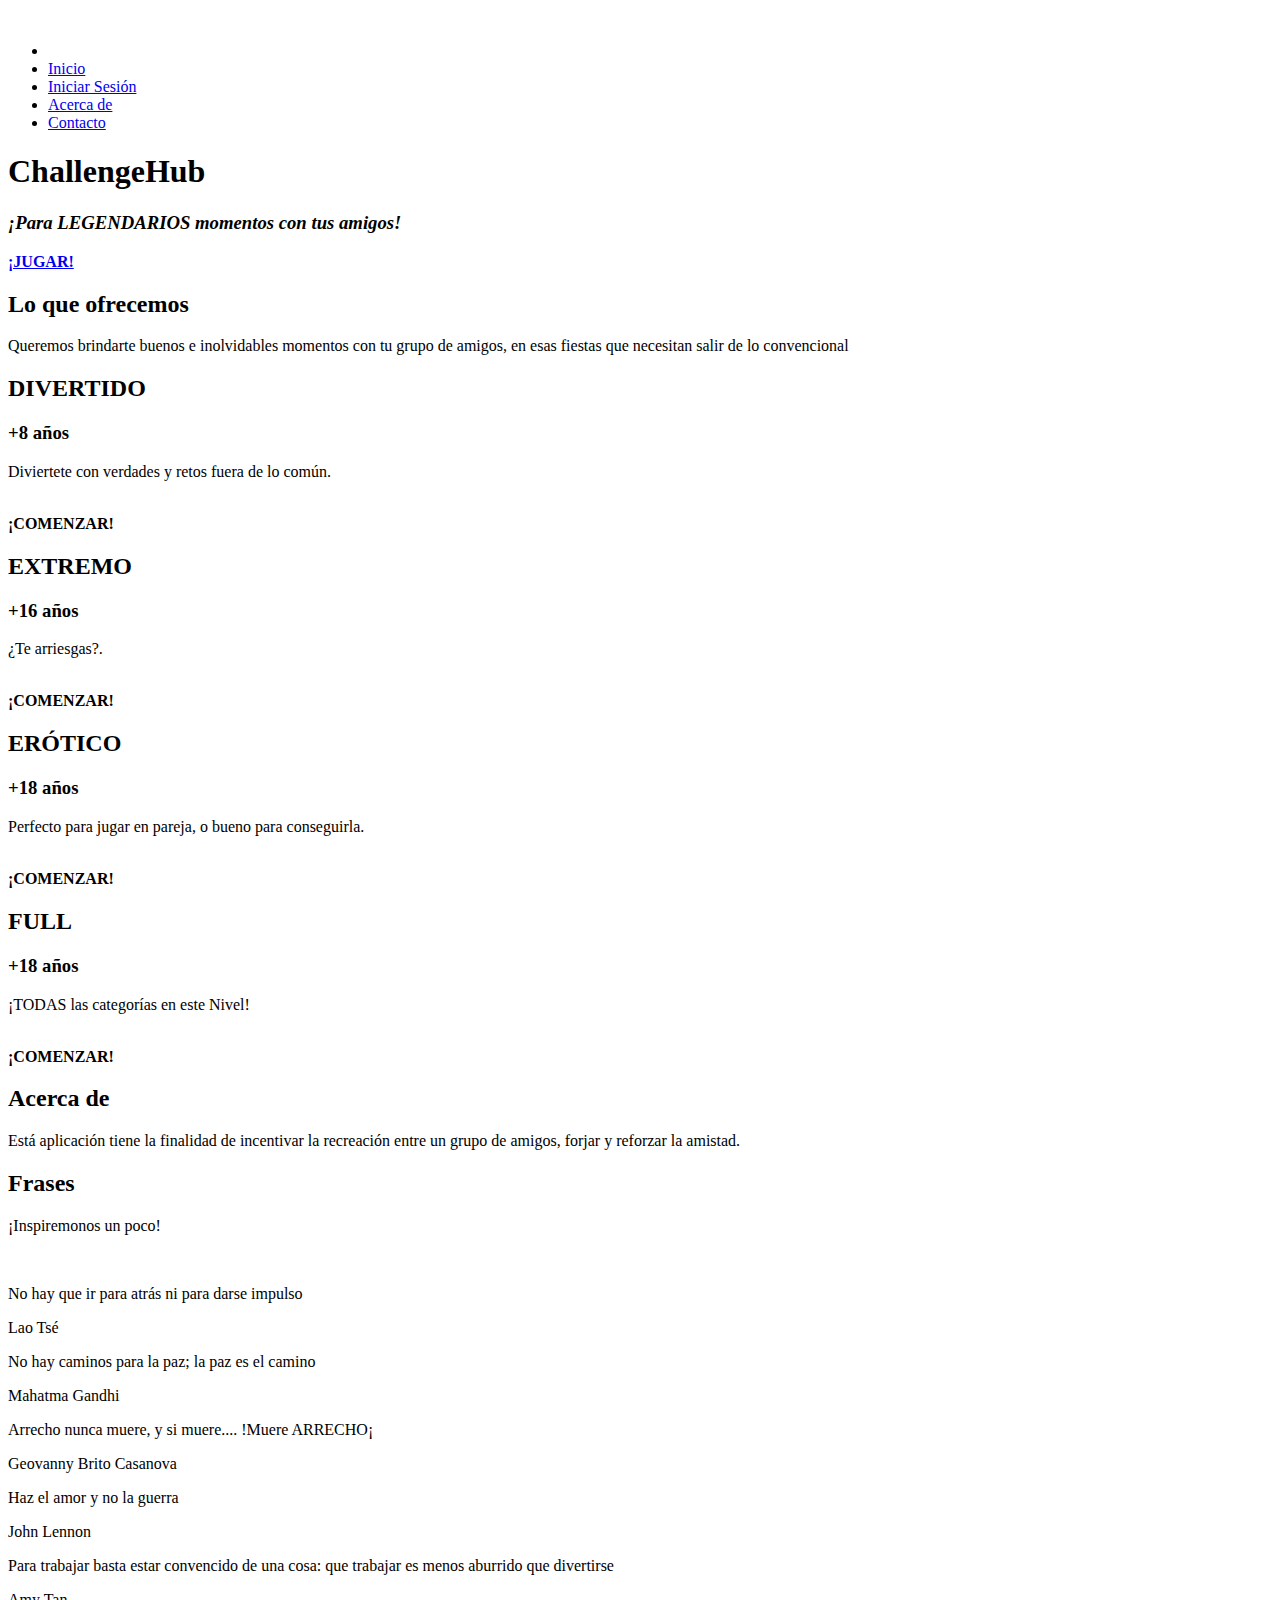
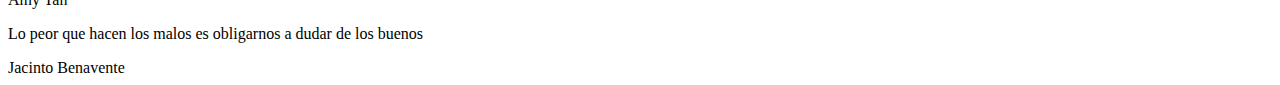
==== index.html @ 5f5bfe90 "crazygroup a challengehub" ====
<!DOCTYPE html>
<html lang="es" ng-app="app">

    <head>
        <meta charset="UTF-8">
        <meta name="viewport" content="width=device-width, initial-scale=1, shrink-to-fit=no">
        <meta name="description" content="">
        <meta name="author" content="Geovanny Brito">
        <!--stylesheet-->
        <link href="Image/favicon2.ico" rel="shortcut icon" sizes="32x32" >
        <link href="https://fonts.googleapis.com/css?family=Source+Sans+Pro:400,700,900" rel="stylesheet">
        <link href="style/bootstrap.css" rel="stylesheet" type="text/css"/>
        <link href="style/custom-responsive-styles.css" rel="stylesheet" type="text/css">
        <link href="style/estiloBW.css" rel="stylesheet"  />
        <link href="style/webSocketcss.css" rel="stylesheet" type="text/css"/>       
        <link href="style/styles.css" rel="stylesheet" type="text/css">
        <link href="style/estilo3.css" rel="stylesheet" type="text/css"/>
        <link href="ico/font/flaticon.css" rel="stylesheet" type="text/css"/>
        <link href="style/cargando.css" rel="stylesheet" type="text/css"/>
        <link href="style/css-local/global.css" rel="stylesheet" type="text/css"/>
        <!--scripts-->
        <script src="js/js-library/jquery.min.js" type="text/javascript"></script>
        <script src="js/js-library/angular.js" type="text/javascript"></script>
        <script src="js/js-library/bootstrap.min.js" type="text/javascript"></script>
        <script src="js/js-library/sweetalert2.min.js" type="text/javascript"></script>
        <script src="js/js-library/all-plugins.js" type="text/javascript"></script>
        <script src="js/js-library/plugins-activate.js" type="text/javascript"></script>
        <script src="js/js-library/plugins-activate.js" type="text/javascript"></script>
        <script src="js/js-library/console.image.js" type="text/javascript"></script>
        <script src="js/js-library/angular-route.js" type="text/javascript"></script>
        <script src="https://kit.fontawesome.com/92f6e27e1c.js" crossorigin="anonymous"></script>
        <title>CH - Inicio</title>
    </head>

    <body id="page-top" ng-controller="controllerInicio">
        <div id="contenedor_carga">
            <div id="carga">

            </div>
        </div>
        <!-- Navigation -->
        <div class="logo">
            <i class="fa fa-bomb" aria-hidden="true"><span style="color: white;">ChallengeHub</span></i>
        </div>

        <nav id="sidebar-wrapper">
            <ul class="sidebar-nav">
                <li class="sidebar-brand">
                    <a class="smooth-scroll" href="#Header"></a>
                </li>
                <li class="sidebar-nav-item">
                    <a class="smooth-scroll" href="#page-top">Inicio</a>
                </li>
                <li class="sidebar-nav-item">
                    <a class="" href="pages/login.html">Iniciar Sesión</a>
                </li>
                <li class="sidebar-nav-item">
                    <a class="smooth-scroll" href="#About">Acerca de</a>
                </li>                        
                <li class="sidebar-nav-item">
                    <a class="smooth-scroll" href="#Contact">Contacto</a>
                </li>
            </ul>
        </nav>
        <!-- Header Starts -->
        <section id="Banner" class="content-section">
            <div class="container content-wrap text-center">
                <h1>ChallengeHub</h1>
                <h3>
                    <em>¡Para LEGENDARIOS momentos con tus amigos!</em>
                </h3>
                <a class="btn btn-primary btn-xl smooth-scroll"   href="#Services"> <strong>¡JUGAR!</strong></a>
            </div>
            <div class="overlay"></div>
        </section>
        <!-- Header Ends -->
        <section id="Services" class="content-section text-center">
            <div class="container">
                <div class="block-heading">
                    <h2>Lo que ofrecemos</h2>
                    <p>Queremos brindarte buenos e inolvidables momentos con tu grupo de amigos, en esas fiestas que necesitan salir de lo convencional</p>
                </div>
                <div class="row">
                    <div class="col-md-3 col-sm-6">
                        <div class="service-box">
                            <div class="service-icon divertido">
                                <div class="front-content">
                                    <i class="flaticon-online-shop" aria-hidden="true"></i>
                                    <h2 class="subtitle">DIVERTIDO</h2>
                                </div>
                            </div>
                            <div class="service-content">
                                <h3>  <strong>+8 años</strong></h3>
                                <p>Diviertete con verdades y retos fuera de lo común.</p>
                                <br/>
                                <a class="btn btn-light btn smooth-scroll" ng-click="gotoplay('fun')">
                                    <strong>¡COMENZAR!</strong>
                                </a>                              
                            </div>
                        </div>
                    </div> 
                    <div class="col-md-3 col-sm-6">
                        <div class="service-box ">
                            <div class="service-icon extremo">
                                <div class="front-content">
                                    <i class="flaticon-teamwork" aria-hidden="true"></i>
                                    <h2 class="subtitle">EXTREMO</h2>
                                </div>
                            </div>
                            <div class="service-content">
                                <h3>+16 años</h3>
                                <p>¿Te arriesgas?.</p>
                                <br/>
                                <a class="btn btn-light btn smooth-scroll" ng-click="gotoplay('extreme')" >
                                    <strong >¡COMENZAR!</strong>
                                </a>
                            </div>
                        </div>
                    </div>
                    <div class="col-md-3 col-sm-6">
                        <div class="service-box ">
                            <div class="service-icon erotico">
                                <div class="front-content">
                                    <i class="flaticon-teamwork" aria-hidden="true"></i>
                                    <h2 class="subtitle">ERÓTICO</h2>                                   
                                </div>
                            </div>
                            <div class="service-content">
                                <h3>+18 años</h3>
                                <p>Perfecto para jugar en pareja, o bueno para conseguirla.</p>
                                <br/>
                                <a class="btn btn-light btn smooth-scroll" ng-click="gotoplay('erotic')" >
                                    <strong >¡COMENZAR!</strong>
                                </a>
                            </div>
                        </div>
                    </div>
                    <div class="col-md-3 col-sm-6">
                        <div class="service-box">
                            <div class="service-icon full">
                                <div class="front-content">
                                    <i class="flaticon-online-shopping-1"  aria-hidden="true" ></i>
                                    <h2 class="subtitle">FULL</h2>
                                </div>
                            </div>
                            <div class="service-content">
                                <h3>  <strong>+18 años</strong></h3>
                                <p>¡TODAS las categorías en este Nivel!</p>
                                <br/>
                                <a class="btn btn-light btn smooth-scroll" ng-click="gotoplay('full')" ng-app="">
                                    <strong >¡COMENZAR!</strong>
                                </a>
                            </div>
                        </div>
                    </div>
                </div>
            </div>
        </section>
        <!-- About Us Starts -->
        <section id="About" class="content-section">
            <div class="container text-center">
                <div class="row">
                    <div class="col-lg-12">
                        <div class="block-heading">
                            <h2>Acerca de</h2>
                        </div>
                        <p class="lead">Está aplicación tiene la finalidad de incentivar la recreación entre un grupo de amigos, forjar y reforzar la amistad. </p>
                    </div>
                </div>
            </div>
        </section>
        <!-- About Us Starts -->
        <!-- FRASE CÉLEBRES -->
        <section id="Testimonials" class="content-section">
            <div class="container">
                <div class="row">
                    <div class="col-sm-12">
                        <div class="block-heading">
                            <h2>Frases</h2>
                            <p>¡Inspiremonos un poco!</p>
                        </div>
                        <div id="customers-testimonials" class="owl-carousel">
                            <div class="item">
                                <div class="shadow-effect">
                                    <img class="img-circle" src="" alt="">
                                    <p>No hay que ir para atrás ni para darse impulso</p>
                                </div>
                                <div class="testimonial-name">Lao Tsé</div>
                            </div>
                            <div class="item">
                                <div class="shadow-effect">
                                    <p>No hay caminos para la paz; la paz es el camino</p>
                                </div>
                                <div class="testimonial-name">Mahatma Gandhi</div>
                            </div>
                            <div class="item">
                                <div class="shadow-effect">
                                    <p>Arrecho nunca muere, y si muere.... !Muere ARRECHO¡</p>
                                </div>
                                <div class="testimonial-name">Geovanny Brito Casanova</div>
                            </div>
                            <div class="item">
                                <div class="shadow-effect">
                                    <p>Haz el amor y no la guerra</p>
                                </div>
                                <div class="testimonial-name">John Lennon</div>
                            </div>
                            <div class="item">
                                <div class="shadow-effect">
                                    <p>Para trabajar basta estar convencido de una cosa: que trabajar es menos aburrido que divertirse</p>
                                </div>
                                <div class="testimonial-name">Amy Tan</div>
                            </div>
                            <div class="item">
                                <div class="shadow-effect">
                                    <p>Lo peor que hacen los malos es obligarnos a dudar de los buenos</p>
                                </div>
                                <div class="testimonial-name">Jacinto Benavente</div>
                            </div>
                        </div>
                    </div>
                </div>
            </div>
        </section>
        <!-- END OF TESTIMONIALS -->
        <div id="ContenedorBajo">
        </div>

        <!--        <label for="dark-mode" class="dark-mode-button" style=" text-decoration: none;
                       padding: 2px;
                       font-weight: 600;
                       font-size: 12px;
                       color: #ffffff;
                       background-color: #1883ba;
                       border: 2px solid #0016b0;">
                    <input id="dark-mode" type="checkbox" onclick="document.documentElement.classList.toggle('dark-mode')">
                    Modo Oscuro
                </label>-->
        <script>
        </script>
        <script src="js/propios/websocket.js" type="text/javascript"></script>
        <script src="js/propios/util.js" type="text/javascript"></script>
        <script src="js/angular/app.js" type="text/javascript"></script>
        <script src="js/angular/InicioController.js" type="text/javascript"></script>
    </body>
</html>
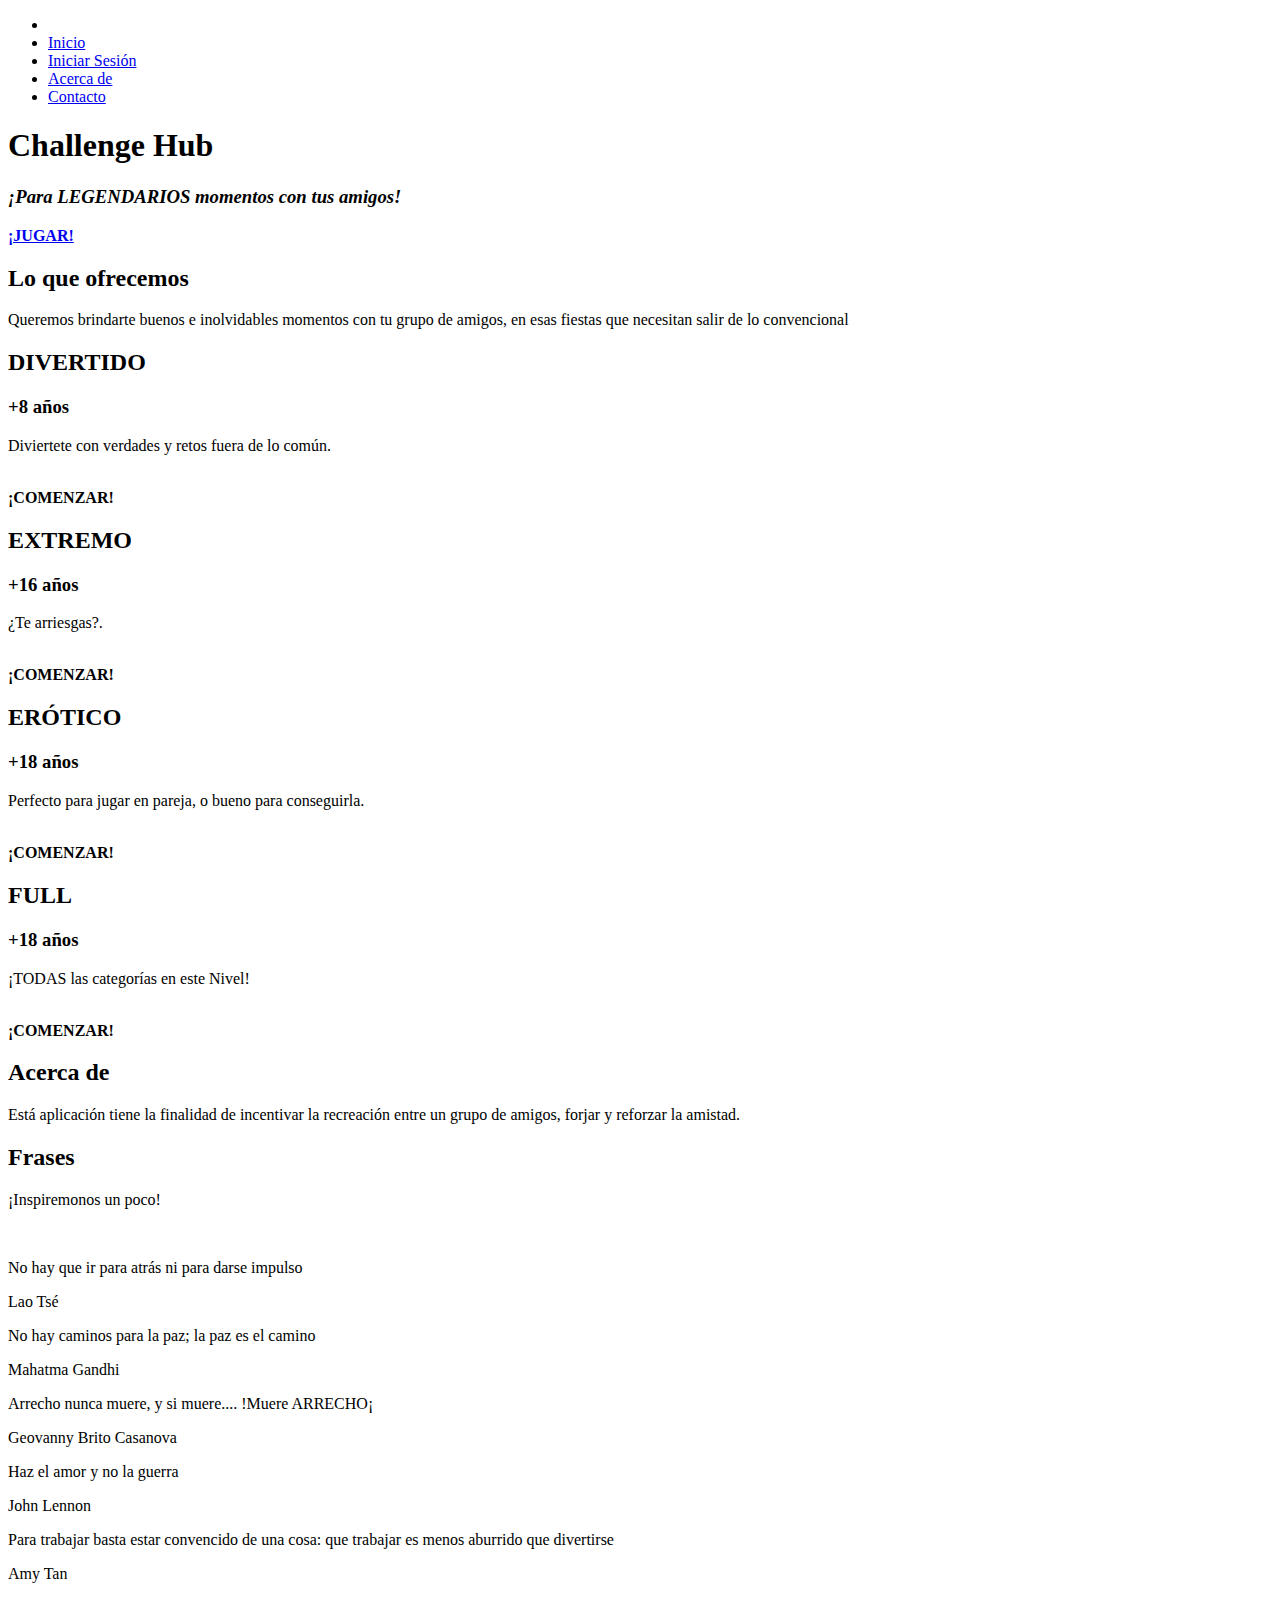
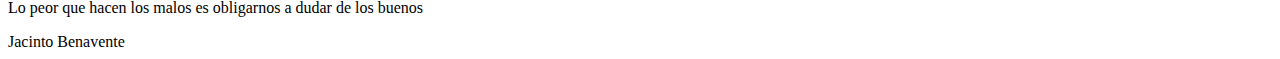
==== commit 16b338b5: "Actualizar index.html" ====
--- a/index.html
+++ b/index.html
@@ -1,246 +1,254 @@
 <!DOCTYPE html>
 <html lang="es" ng-app="app">
 
-    <head>
-        <meta charset="UTF-8">
-        <meta name="viewport" content="width=device-width, initial-scale=1, shrink-to-fit=no">
-        <meta name="description" content="">
-        <meta name="author" content="Geovanny Brito">
-        <!--stylesheet-->
-        <link href="Image/favicon2.ico" rel="shortcut icon" sizes="32x32" >
-        <link href="https://fonts.googleapis.com/css?family=Source+Sans+Pro:400,700,900" rel="stylesheet">
-        <link href="style/bootstrap.css" rel="stylesheet" type="text/css"/>
-        <link href="style/custom-responsive-styles.css" rel="stylesheet" type="text/css">
-        <link href="style/estiloBW.css" rel="stylesheet"  />
-        <link href="style/webSocketcss.css" rel="stylesheet" type="text/css"/>       
-        <link href="style/styles.css" rel="stylesheet" type="text/css">
-        <link href="style/estilo3.css" rel="stylesheet" type="text/css"/>
-        <link href="ico/font/flaticon.css" rel="stylesheet" type="text/css"/>
-        <link href="style/cargando.css" rel="stylesheet" type="text/css"/>
-        <link href="style/css-local/global.css" rel="stylesheet" type="text/css"/>
-        <!--scripts-->
-        <script src="js/js-library/jquery.min.js" type="text/javascript"></script>
-        <script src="js/js-library/angular.js" type="text/javascript"></script>
-        <script src="js/js-library/bootstrap.min.js" type="text/javascript"></script>
-        <script src="js/js-library/sweetalert2.min.js" type="text/javascript"></script>
-        <script src="js/js-library/all-plugins.js" type="text/javascript"></script>
-        <script src="js/js-library/plugins-activate.js" type="text/javascript"></script>
-        <script src="js/js-library/plugins-activate.js" type="text/javascript"></script>
-        <script src="js/js-library/console.image.js" type="text/javascript"></script>
-        <script src="js/js-library/angular-route.js" type="text/javascript"></script>
-        <script src="https://kit.fontawesome.com/92f6e27e1c.js" crossorigin="anonymous"></script>
-        <title>CH - Inicio</title>
-    </head>
-
-    <body id="page-top" ng-controller="controllerInicio">
-        <div id="contenedor_carga">
-            <div id="carga">
-
-            </div>
-        </div>
-        <!-- Navigation -->
-        <div class="logo">
-            <i class="fa fa-bomb" aria-hidden="true"><span style="color: white;">ChallengeHub</span></i>
-        </div>
-
-        <nav id="sidebar-wrapper">
-            <ul class="sidebar-nav">
-                <li class="sidebar-brand">
-                    <a class="smooth-scroll" href="#Header"></a>
-                </li>
-                <li class="sidebar-nav-item">
-                    <a class="smooth-scroll" href="#page-top">Inicio</a>
-                </li>
-                <li class="sidebar-nav-item">
-                    <a class="" href="pages/login.html">Iniciar Sesión</a>
-                </li>
-                <li class="sidebar-nav-item">
-                    <a class="smooth-scroll" href="#About">Acerca de</a>
-                </li>                        
-                <li class="sidebar-nav-item">
-                    <a class="smooth-scroll" href="#Contact">Contacto</a>
-                </li>
-            </ul>
-        </nav>
-        <!-- Header Starts -->
-        <section id="Banner" class="content-section">
-            <div class="container content-wrap text-center">
-                <h1>ChallengeHub</h1>
-                <h3>
-                    <em>¡Para LEGENDARIOS momentos con tus amigos!</em>
-                </h3>
-                <a class="btn btn-primary btn-xl smooth-scroll"   href="#Services"> <strong>¡JUGAR!</strong></a>
-            </div>
-            <div class="overlay"></div>
-        </section>
-        <!-- Header Ends -->
-        <section id="Services" class="content-section text-center">
-            <div class="container">
+<head>
+    <meta charset="UTF-8">
+    <meta name="viewport" content="width=device-width, initial-scale=1, shrink-to-fit=no">
+    <meta name="description" content="">
+    <meta name="author" content="Geovanny Brito">
+    <!--stylesheet-->
+    <link href="Image/favicon2.ico" rel="shortcut icon" sizes="32x32">
+    <link href="https://fonts.googleapis.com/css?family=Source+Sans+Pro:400,700,900" rel="stylesheet">
+    <link href="style/bootstrap.css" rel="stylesheet" type="text/css"/>
+    <link href="style/custom-responsive-styles.css" rel="stylesheet" type="text/css">
+    <link href="style/estiloBW.css" rel="stylesheet"/>
+    <link href="style/webSocketcss.css" rel="stylesheet" type="text/css"/>
+    <link href="style/styles.css" rel="stylesheet" type="text/css">
+    <link href="style/estilo3.css" rel="stylesheet" type="text/css"/>
+    <link href="ico/font/flaticon.css" rel="stylesheet" type="text/css"/>
+    <link href="style/cargando.css" rel="stylesheet" type="text/css"/>
+    <link href="style/css-local/global.css" rel="stylesheet" type="text/css"/>
+    <!--scripts-->
+    <script src="js/js-library/jquery.min.js" type="text/javascript"></script>
+    <script src="js/js-library/angular.js" type="text/javascript"></script>
+    <script src="js/js-library/bootstrap.min.js" type="text/javascript"></script>
+    <script src="js/js-library/sweetalert2.min.js" type="text/javascript"></script>
+    <script src="js/js-library/all-plugins.js" type="text/javascript"></script>
+    <script src="js/js-library/plugins-activate.js" type="text/javascript"></script>
+    <script src="js/js-library/plugins-activate.js" type="text/javascript"></script>
+    <script src="js/js-library/console.image.js" type="text/javascript"></script>
+    <script src="js/js-library/angular-route.js" type="text/javascript"></script>
+    <script src="https://kit.fontawesome.com/92f6e27e1c.js" crossorigin="anonymous"></script>
+    <title>CH - Inicio</title>
+</head>
+
+<body id="page-top" ng-controller="controllerInicio">
+<div id="contenedor_carga">
+    <div id="carga">
+
+    </div>
+</div>
+<!-- Navigation -->
+<div class="logo">
+    <a href="index.html">
+        <i class="fa fa-bomb" aria-hidden="true">
+            <!--                <span style="color: white;">CH</span>-->
+        </i>
+    </a>
+</div>
+
+<nav id="sidebar-wrapper">
+    <ul class="sidebar-nav">
+        <li class="sidebar-brand">
+            <a class="smooth-scroll" href="#Header"></a>
+        </li>
+        <li class="sidebar-nav-item">
+            <a class="smooth-scroll" href="#page-top">Inicio</a>
+        </li>
+        <li class="sidebar-nav-item">
+            <a class="" href="pages/login.html">Iniciar Sesión</a>
+        </li>
+        <li class="sidebar-nav-item">
+            <a class="smooth-scroll" href="#About">Acerca de</a>
+        </li>
+        <li class="sidebar-nav-item">
+            <a class="smooth-scroll" href="#Contact">Contacto</a>
+        </li>
+    </ul>
+</nav>
+<!-- Header Starts -->
+<section id="Banner" class="content-section">
+    <div class="container content-wrap text-center">
+        <h1>Challenge
+Hub</h1>
+        <h3>
+            <em>¡Para LEGENDARIOS momentos con tus amigos!</em>
+        </h3>
+        <a class="btn btn-primary btn-xl smooth-scroll" href="#Services"> <strong>¡JUGAR!</strong></a>
+    </div>
+    <div class="overlay"></div>
+</section>
+<!-- Header Ends -->
+<section id="Services" class="content-section text-center">
+    <div class="container">
+        <div class="block-heading">
+            <h2>Lo que ofrecemos</h2>
+            <p>Queremos brindarte buenos e inolvidables momentos con tu grupo de amigos, en esas fiestas que necesitan
+                salir de lo convencional</p>
+        </div>
+        <div class="row">
+            <div class="col-md-3 col-sm-6">
+                <div class="service-box">
+                    <div class="service-icon divertido">
+                        <div class="front-content">
+                            <i class="flaticon-online-shop" aria-hidden="true"></i>
+                            <h2 class="subtitle">DIVERTIDO</h2>
+                        </div>
+                    </div>
+                    <div class="service-content">
+                        <h3><strong>+8 años</strong></h3>
+                        <p>Diviertete con verdades y retos fuera de lo común.</p>
+                        <br/>
+                        <a class="btn btn-light btn smooth-scroll" ng-click="gotoplay('fun')">
+                            <strong>¡COMENZAR!</strong>
+                        </a>
+                    </div>
+                </div>
+            </div>
+            <div class="col-md-3 col-sm-6">
+                <div class="service-box ">
+                    <div class="service-icon extremo">
+                        <div class="front-content">
+                            <i class="flaticon-teamwork" aria-hidden="true"></i>
+                            <h2 class="subtitle">EXTREMO</h2>
+                        </div>
+                    </div>
+                    <div class="service-content">
+                        <h3>+16 años</h3>
+                        <p>¿Te arriesgas?.</p>
+                        <br/>
+                        <a class="btn btn-light btn smooth-scroll" ng-click="gotoplay('extreme')">
+                            <strong>¡COMENZAR!</strong>
+                        </a>
+                    </div>
+                </div>
+            </div>
+            <div class="col-md-3 col-sm-6">
+                <div class="service-box ">
+                    <div class="service-icon erotico">
+                        <div class="front-content">
+                            <i class="flaticon-teamwork" aria-hidden="true"></i>
+                            <h2 class="subtitle">ERÓTICO</h2>
+                        </div>
+                    </div>
+                    <div class="service-content">
+                        <h3>+18 años</h3>
+                        <p>Perfecto para jugar en pareja, o bueno para conseguirla.</p>
+                        <br/>
+                        <a class="btn btn-light btn smooth-scroll" ng-click="gotoplay('erotic')">
+                            <strong>¡COMENZAR!</strong>
+                        </a>
+                    </div>
+                </div>
+            </div>
+            <div class="col-md-3 col-sm-6">
+                <div class="service-box">
+                    <div class="service-icon full">
+                        <div class="front-content">
+                            <i class="flaticon-online-shopping-1" aria-hidden="true"></i>
+                            <h2 class="subtitle">FULL</h2>
+                        </div>
+                    </div>
+                    <div class="service-content">
+                        <h3><strong>+18 años</strong></h3>
+                        <p>¡TODAS las categorías en este Nivel!</p>
+                        <br/>
+                        <a class="btn btn-light btn smooth-scroll" ng-click="gotoplay('full')" ng-app="">
+                            <strong>¡COMENZAR!</strong>
+                        </a>
+                    </div>
+                </div>
+            </div>
+        </div>
+    </div>
+</section>
+<!-- About Us Starts -->
+<section id="About" class="content-section">
+    <div class="container text-center">
+        <div class="row">
+            <div class="col-lg-12">
                 <div class="block-heading">
-                    <h2>Lo que ofrecemos</h2>
-                    <p>Queremos brindarte buenos e inolvidables momentos con tu grupo de amigos, en esas fiestas que necesitan salir de lo convencional</p>
-                </div>
-                <div class="row">
-                    <div class="col-md-3 col-sm-6">
-                        <div class="service-box">
-                            <div class="service-icon divertido">
-                                <div class="front-content">
-                                    <i class="flaticon-online-shop" aria-hidden="true"></i>
-                                    <h2 class="subtitle">DIVERTIDO</h2>
-                                </div>
-                            </div>
-                            <div class="service-content">
-                                <h3>  <strong>+8 años</strong></h3>
-                                <p>Diviertete con verdades y retos fuera de lo común.</p>
-                                <br/>
-                                <a class="btn btn-light btn smooth-scroll" ng-click="gotoplay('fun')">
-                                    <strong>¡COMENZAR!</strong>
-                                </a>                              
-                            </div>
-                        </div>
-                    </div> 
-                    <div class="col-md-3 col-sm-6">
-                        <div class="service-box ">
-                            <div class="service-icon extremo">
-                                <div class="front-content">
-                                    <i class="flaticon-teamwork" aria-hidden="true"></i>
-                                    <h2 class="subtitle">EXTREMO</h2>
-                                </div>
-                            </div>
-                            <div class="service-content">
-                                <h3>+16 años</h3>
-                                <p>¿Te arriesgas?.</p>
-                                <br/>
-                                <a class="btn btn-light btn smooth-scroll" ng-click="gotoplay('extreme')" >
-                                    <strong >¡COMENZAR!</strong>
-                                </a>
-                            </div>
-                        </div>
-                    </div>
-                    <div class="col-md-3 col-sm-6">
-                        <div class="service-box ">
-                            <div class="service-icon erotico">
-                                <div class="front-content">
-                                    <i class="flaticon-teamwork" aria-hidden="true"></i>
-                                    <h2 class="subtitle">ERÓTICO</h2>                                   
-                                </div>
-                            </div>
-                            <div class="service-content">
-                                <h3>+18 años</h3>
-                                <p>Perfecto para jugar en pareja, o bueno para conseguirla.</p>
-                                <br/>
-                                <a class="btn btn-light btn smooth-scroll" ng-click="gotoplay('erotic')" >
-                                    <strong >¡COMENZAR!</strong>
-                                </a>
-                            </div>
-                        </div>
-                    </div>
-                    <div class="col-md-3 col-sm-6">
-                        <div class="service-box">
-                            <div class="service-icon full">
-                                <div class="front-content">
-                                    <i class="flaticon-online-shopping-1"  aria-hidden="true" ></i>
-                                    <h2 class="subtitle">FULL</h2>
-                                </div>
-                            </div>
-                            <div class="service-content">
-                                <h3>  <strong>+18 años</strong></h3>
-                                <p>¡TODAS las categorías en este Nivel!</p>
-                                <br/>
-                                <a class="btn btn-light btn smooth-scroll" ng-click="gotoplay('full')" ng-app="">
-                                    <strong >¡COMENZAR!</strong>
-                                </a>
-                            </div>
-                        </div>
-                    </div>
-                </div>
-            </div>
-        </section>
-        <!-- About Us Starts -->
-        <section id="About" class="content-section">
-            <div class="container text-center">
-                <div class="row">
-                    <div class="col-lg-12">
-                        <div class="block-heading">
-                            <h2>Acerca de</h2>
-                        </div>
-                        <p class="lead">Está aplicación tiene la finalidad de incentivar la recreación entre un grupo de amigos, forjar y reforzar la amistad. </p>
-                    </div>
-                </div>
-            </div>
-        </section>
-        <!-- About Us Starts -->
-        <!-- FRASE CÉLEBRES -->
-        <section id="Testimonials" class="content-section">
-            <div class="container">
-                <div class="row">
-                    <div class="col-sm-12">
-                        <div class="block-heading">
-                            <h2>Frases</h2>
-                            <p>¡Inspiremonos un poco!</p>
-                        </div>
-                        <div id="customers-testimonials" class="owl-carousel">
-                            <div class="item">
-                                <div class="shadow-effect">
-                                    <img class="img-circle" src="" alt="">
-                                    <p>No hay que ir para atrás ni para darse impulso</p>
-                                </div>
-                                <div class="testimonial-name">Lao Tsé</div>
-                            </div>
-                            <div class="item">
-                                <div class="shadow-effect">
-                                    <p>No hay caminos para la paz; la paz es el camino</p>
-                                </div>
-                                <div class="testimonial-name">Mahatma Gandhi</div>
-                            </div>
-                            <div class="item">
-                                <div class="shadow-effect">
-                                    <p>Arrecho nunca muere, y si muere.... !Muere ARRECHO¡</p>
-                                </div>
-                                <div class="testimonial-name">Geovanny Brito Casanova</div>
-                            </div>
-                            <div class="item">
-                                <div class="shadow-effect">
-                                    <p>Haz el amor y no la guerra</p>
-                                </div>
-                                <div class="testimonial-name">John Lennon</div>
-                            </div>
-                            <div class="item">
-                                <div class="shadow-effect">
-                                    <p>Para trabajar basta estar convencido de una cosa: que trabajar es menos aburrido que divertirse</p>
-                                </div>
-                                <div class="testimonial-name">Amy Tan</div>
-                            </div>
-                            <div class="item">
-                                <div class="shadow-effect">
-                                    <p>Lo peor que hacen los malos es obligarnos a dudar de los buenos</p>
-                                </div>
-                                <div class="testimonial-name">Jacinto Benavente</div>
-                            </div>
-                        </div>
-                    </div>
-                </div>
-            </div>
-        </section>
-        <!-- END OF TESTIMONIALS -->
-        <div id="ContenedorBajo">
-        </div>
-
-        <!--        <label for="dark-mode" class="dark-mode-button" style=" text-decoration: none;
-                       padding: 2px;
-                       font-weight: 600;
-                       font-size: 12px;
-                       color: #ffffff;
-                       background-color: #1883ba;
-                       border: 2px solid #0016b0;">
-                    <input id="dark-mode" type="checkbox" onclick="document.documentElement.classList.toggle('dark-mode')">
-                    Modo Oscuro
-                </label>-->
-        <script>
-        </script>
-        <script src="js/propios/websocket.js" type="text/javascript"></script>
-        <script src="js/propios/util.js" type="text/javascript"></script>
-        <script src="js/angular/app.js" type="text/javascript"></script>
-        <script src="js/angular/InicioController.js" type="text/javascript"></script>
-    </body>
+                    <h2>Acerca de</h2>
+                </div>
+                <p class="lead">Está aplicación tiene la finalidad de incentivar la recreación entre un grupo de amigos,
+                    forjar y reforzar la amistad. </p>
+            </div>
+        </div>
+    </div>
+</section>
+<!-- About Us Starts -->
+<!-- FRASE CÉLEBRES -->
+<section id="Testimonials" class="content-section">
+    <div class="container">
+        <div class="row">
+            <div class="col-sm-12">
+                <div class="block-heading">
+                    <h2>Frases</h2>
+                    <p>¡Inspiremonos un poco!</p>
+                </div>
+                <div id="customers-testimonials" class="owl-carousel">
+                    <div class="item">
+                        <div class="shadow-effect">
+                            <img class="img-circle" src="" alt="">
+                            <p>No hay que ir para atrás ni para darse impulso</p>
+                        </div>
+                        <div class="testimonial-name">Lao Tsé</div>
+                    </div>
+                    <div class="item">
+                        <div class="shadow-effect">
+                            <p>No hay caminos para la paz; la paz es el camino</p>
+                        </div>
+                        <div class="testimonial-name">Mahatma Gandhi</div>
+                    </div>
+                    <div class="item">
+                        <div class="shadow-effect">
+                            <p>Arrecho nunca muere, y si muere.... !Muere ARRECHO¡</p>
+                        </div>
+                        <div class="testimonial-name">Geovanny Brito Casanova</div>
+                    </div>
+                    <div class="item">
+                        <div class="shadow-effect">
+                            <p>Haz el amor y no la guerra</p>
+                        </div>
+                        <div class="testimonial-name">John Lennon</div>
+                    </div>
+                    <div class="item">
+                        <div class="shadow-effect">
+                            <p>Para trabajar basta estar convencido de una cosa: que trabajar es menos aburrido que
+                                divertirse</p>
+                        </div>
+                        <div class="testimonial-name">Amy Tan</div>
+                    </div>
+                    <div class="item">
+                        <div class="shadow-effect">
+                            <p>Lo peor que hacen los malos es obligarnos a dudar de los buenos</p>
+                        </div>
+                        <div class="testimonial-name">Jacinto Benavente</div>
+                    </div>
+                </div>
+            </div>
+        </div>
+    </div>
+</section>
+<!-- END OF TESTIMONIALS -->
+<div id="ContenedorBajo">
+</div>
+
+<!--        <label for="dark-mode" class="dark-mode-button" style=" text-decoration: none;
+               padding: 2px;
+               font-weight: 600;
+               font-size: 12px;
+               color: #ffffff;
+               background-color: #1883ba;
+               border: 2px solid #0016b0;">
+            <input id="dark-mode" type="checkbox" onclick="document.documentElement.classList.toggle('dark-mode')">
+            Modo Oscuro
+        </label>-->
+<script>
+</script>
+<script src="js/propios/websocket.js" type="text/javascript"></script>
+<script src="js/propios/util.js" type="text/javascript"></script>
+<script src="js/angular/app.js" type="text/javascript"></script>
+<script src="js/angular/InicioController.js" type="text/javascript"></script>
+</body>
 </html>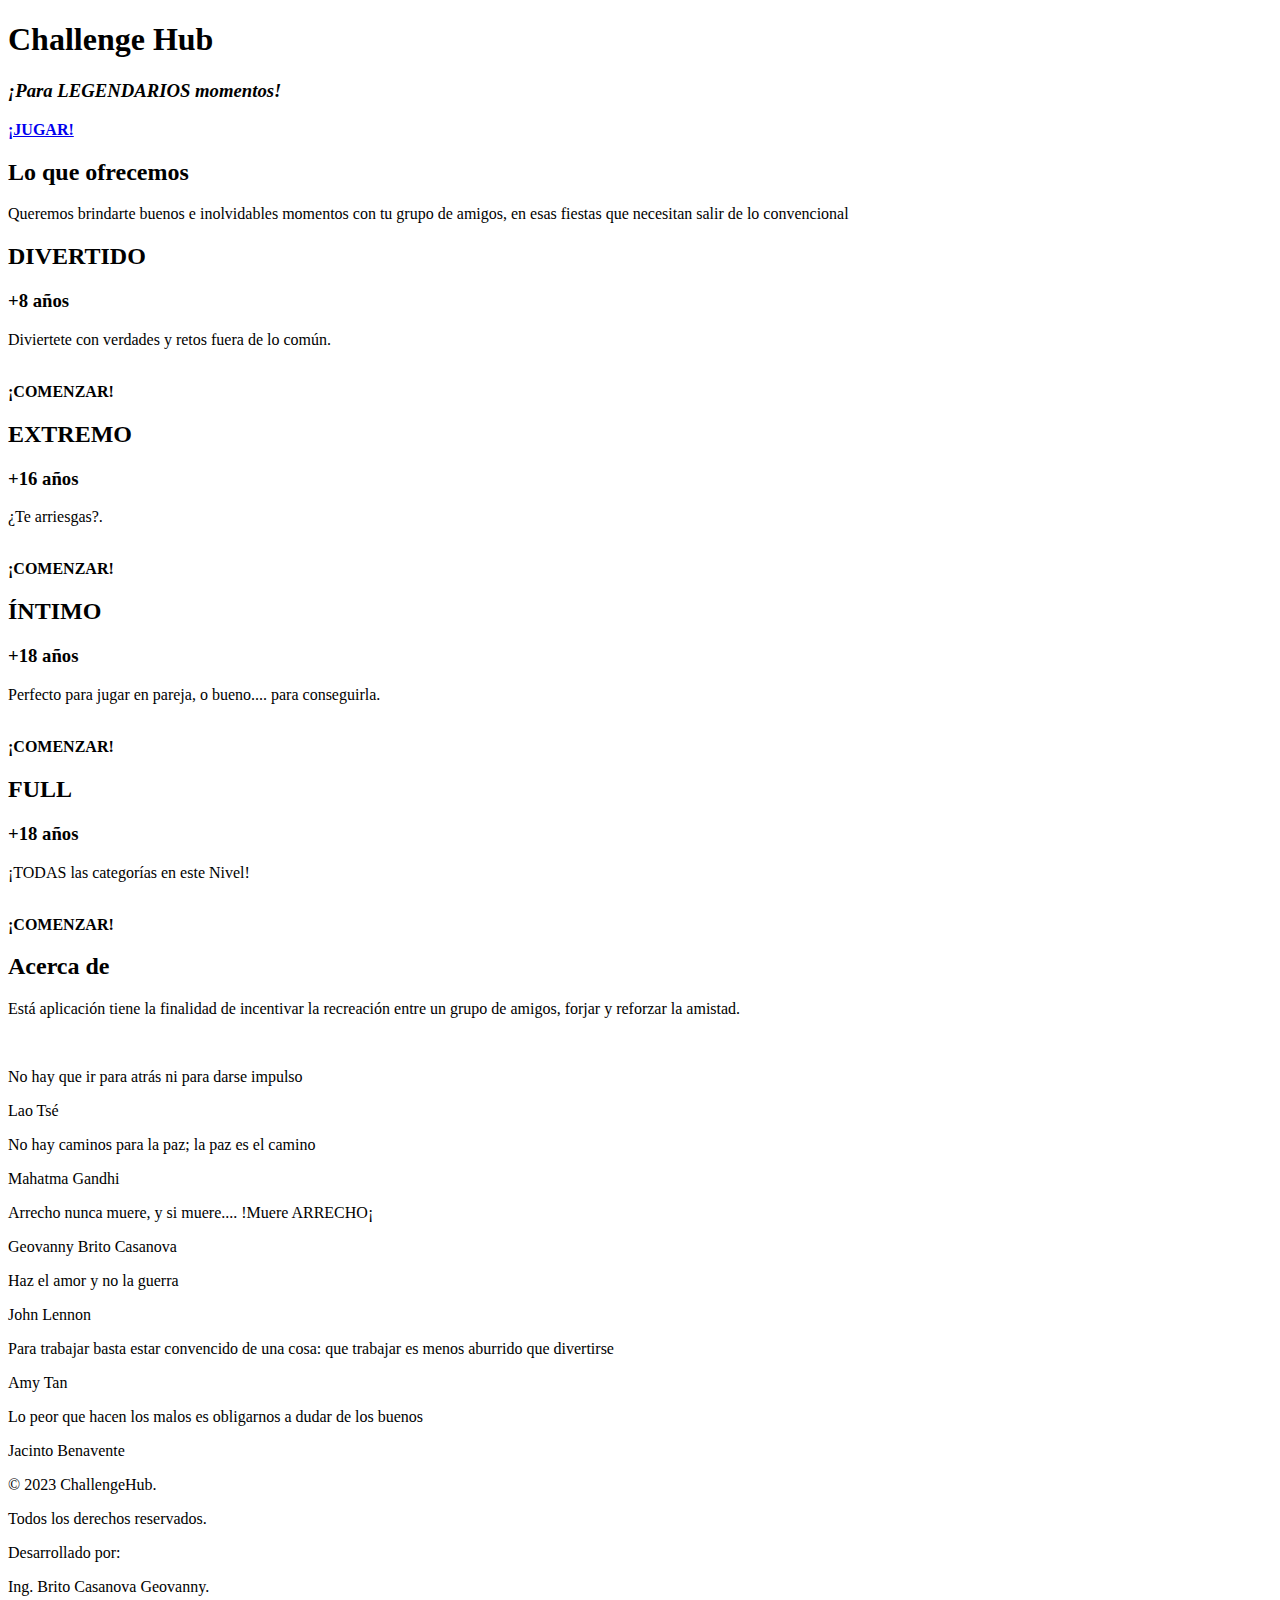
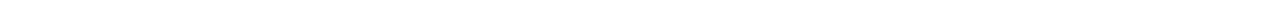
==== commit e8c9dc7a: "init google adsense" ====
--- a/index.html
+++ b/index.html
@@ -5,19 +5,21 @@
     <meta charset="UTF-8">
     <meta name="viewport" content="width=device-width, initial-scale=1, shrink-to-fit=no">
     <meta name="description" content="">
-    <meta name="author" content="Geovanny Brito">
+    <meta name="author" content="Ing. Geovanny Brito Casanova">
     <!--stylesheet-->
-    <link href="Image/favicon2.ico" rel="shortcut icon" sizes="32x32">
+    <link href="img/favicon.ico" rel="shortcut icon" sizes="32x32">
     <link href="https://fonts.googleapis.com/css?family=Source+Sans+Pro:400,700,900" rel="stylesheet">
-    <link href="style/bootstrap.css" rel="stylesheet" type="text/css"/>
-    <link href="style/custom-responsive-styles.css" rel="stylesheet" type="text/css">
-    <link href="style/estiloBW.css" rel="stylesheet"/>
-    <link href="style/webSocketcss.css" rel="stylesheet" type="text/css"/>
-    <link href="style/styles.css" rel="stylesheet" type="text/css">
-    <link href="style/estilo3.css" rel="stylesheet" type="text/css"/>
-    <link href="ico/font/flaticon.css" rel="stylesheet" type="text/css"/>
-    <link href="style/cargando.css" rel="stylesheet" type="text/css"/>
-    <link href="style/css-local/global.css" rel="stylesheet" type="text/css"/>
+    <link href="css/bootstrap.css" rel="stylesheet" type="text/css"/>
+    <link href="css/custom-responsive-styles.css" rel="stylesheet" type="text/css">
+    <link href="css/estiloBW.css" rel="stylesheet"/>
+    <link href="css/webSocketcss.css" rel="stylesheet" type="text/css"/>
+    <link href="css/styles.css" rel="stylesheet" type="text/css">
+    <link href="css/estilo3.css" rel="stylesheet" type="text/css"/>
+    <link href="css/cargando.css" rel="stylesheet" type="text/css"/>
+    <link href="css/css-local/global.css" rel="stylesheet" type="text/css"/>
+    <link href="css/css-local/css-index.css" rel="stylesheet" type="text/css"/>
+    <link href="css/css-local/footer.css" rel="stylesheet" type="text/css"/>
+
     <!--scripts-->
     <script src="js/js-library/jquery.min.js" type="text/javascript"></script>
     <script src="js/js-library/angular.js" type="text/javascript"></script>
@@ -29,6 +31,9 @@
     <script src="js/js-library/console.image.js" type="text/javascript"></script>
     <script src="js/js-library/angular-route.js" type="text/javascript"></script>
     <script src="https://kit.fontawesome.com/92f6e27e1c.js" crossorigin="anonymous"></script>
+    <!--https://www.google.com/adsense/-->
+    <script async src="https://pagead2.googlesyndication.com/pagead/js/adsbygoogle.js?client=ca-pub-5936691491238742"
+            crossorigin="anonymous"></script>
     <title>CH - Inicio</title>
 </head>
 
@@ -38,7 +43,6 @@
 
     </div>
 </div>
-<!-- Navigation -->
 <div class="logo">
     <a href="index.html">
         <i class="fa fa-bomb" aria-hidden="true">
@@ -46,45 +50,24 @@
         </i>
     </a>
 </div>
-
-<nav id="sidebar-wrapper">
-    <ul class="sidebar-nav">
-        <li class="sidebar-brand">
-            <a class="smooth-scroll" href="#Header"></a>
-        </li>
-        <li class="sidebar-nav-item">
-            <a class="smooth-scroll" href="#page-top">Inicio</a>
-        </li>
-        <li class="sidebar-nav-item">
-            <a class="" href="pages/login.html">Iniciar Sesión</a>
-        </li>
-        <li class="sidebar-nav-item">
-            <a class="smooth-scroll" href="#About">Acerca de</a>
-        </li>
-        <li class="sidebar-nav-item">
-            <a class="smooth-scroll" href="#Contact">Contacto</a>
-        </li>
-    </ul>
-</nav>
-<!-- Header Starts -->
 <section id="Banner" class="content-section">
     <div class="container content-wrap text-center">
         <h1>Challenge
-Hub</h1>
+            Hub
+        </h1>
         <h3>
-            <em>¡Para LEGENDARIOS momentos con tus amigos!</em>
+            <em>¡Para LEGENDARIOS momentos!</em><br>
         </h3>
         <a class="btn btn-primary btn-xl smooth-scroll" href="#Services"> <strong>¡JUGAR!</strong></a>
     </div>
     <div class="overlay"></div>
 </section>
-<!-- Header Ends -->
 <section id="Services" class="content-section text-center">
-    <div class="container">
+    <div class="container text-center">
         <div class="block-heading">
             <h2>Lo que ofrecemos</h2>
-            <p>Queremos brindarte buenos e inolvidables momentos con tu grupo de amigos, en esas fiestas que necesitan
-                salir de lo convencional</p>
+            <p>Queremos brindarte buenos e inolvidables momentos con tu grupo de amigos,
+                en esas fiestas que necesitan salir de lo convencional</p>
         </div>
         <div class="row">
             <div class="col-md-3 col-sm-6">
@@ -99,7 +82,7 @@
                         <h3><strong>+8 años</strong></h3>
                         <p>Diviertete con verdades y retos fuera de lo común.</p>
                         <br/>
-                        <a class="btn btn-light btn smooth-scroll" ng-click="gotoplay('fun')">
+                        <a class="btn btn-fun btn-block smooth-scroll btn smooth-scroll" ng-click="gotoplay('fun')">
                             <strong>¡COMENZAR!</strong>
                         </a>
                     </div>
@@ -117,7 +100,7 @@
                         <h3>+16 años</h3>
                         <p>¿Te arriesgas?.</p>
                         <br/>
-                        <a class="btn btn-light btn smooth-scroll" ng-click="gotoplay('extreme')">
+                        <a class="btn btn-extreme btn-block smooth-scroll" ng-click="gotoplay('extreme')">
                             <strong>¡COMENZAR!</strong>
                         </a>
                     </div>
@@ -128,14 +111,14 @@
                     <div class="service-icon erotico">
                         <div class="front-content">
                             <i class="flaticon-teamwork" aria-hidden="true"></i>
-                            <h2 class="subtitle">ERÓTICO</h2>
+                            <h2 class="subtitle">ÍNTIMO</h2>
                         </div>
                     </div>
                     <div class="service-content">
                         <h3>+18 años</h3>
-                        <p>Perfecto para jugar en pareja, o bueno para conseguirla.</p>
-                        <br/>
-                        <a class="btn btn-light btn smooth-scroll" ng-click="gotoplay('erotic')">
+                        <p>Perfecto para jugar en pareja, o bueno.... para conseguirla.</p>
+                        <br/>
+                        <a class="btn btn-erotico btn-block smooth-scroll" ng-click="gotoplay('erotic')">
                             <strong>¡COMENZAR!</strong>
                         </a>
                     </div>
@@ -153,7 +136,7 @@
                         <h3><strong>+18 años</strong></h3>
                         <p>¡TODAS las categorías en este Nivel!</p>
                         <br/>
-                        <a class="btn btn-light btn smooth-scroll" ng-click="gotoplay('full')" ng-app="">
+                        <a class="btn btn-full btn-block smooth-scroll" ng-click="gotoplay('full')" ng-app="">
                             <strong>¡COMENZAR!</strong>
                         </a>
                     </div>
@@ -162,8 +145,7 @@
         </div>
     </div>
 </section>
-<!-- About Us Starts -->
-<section id="About" class="content-section">
+<section id="About" class="content-section text-center">
     <div class="container text-center">
         <div class="row">
             <div class="col-lg-12">
@@ -174,18 +156,8 @@
                     forjar y reforzar la amistad. </p>
             </div>
         </div>
-    </div>
-</section>
-<!-- About Us Starts -->
-<!-- FRASE CÉLEBRES -->
-<section id="Testimonials" class="content-section">
-    <div class="container">
         <div class="row">
             <div class="col-sm-12">
-                <div class="block-heading">
-                    <h2>Frases</h2>
-                    <p>¡Inspiremonos un poco!</p>
-                </div>
                 <div id="customers-testimonials" class="owl-carousel">
                     <div class="item">
                         <div class="shadow-effect">
@@ -230,23 +202,34 @@
         </div>
     </div>
 </section>
-<!-- END OF TESTIMONIALS -->
-<div id="ContenedorBajo">
+
+<div class="container">
+    <div class="row">
+        <div class="col-12">
+            <footer class="mt-auto py-3 bg-light">
+                <div class="container">
+                    <div class="text-center social-icons">
+                        <a href="https://www.facebook.com/geovannybricex" target="_blank"><i
+                                class="fab fa-facebook-f"></i></a>
+                        <a href="https://www.instagram.com/geovanny_bc/" target="_blank"><i
+                                class="fab fa-instagram"></i></a>
+                        <a href="https://www.linkedin.com/in/geovannybricex" target="_blank"
+                           class="linkedin-icon"><i
+                                class="fab fa-linkedin"></i></a>
+                    </div>
+                    <p class="text-muted text-center mt-3">© 2023 ChallengeHub.</p>
+                    <p class="text-muted text-center mt-3"> Todos los derechos reservados.</p>
+                    <p class="text-muted text-center mt-3">Desarrollado por:</p>
+                    <p class="text-muted text-center mt-3">
+                        Ing. Brito Casanova Geovanny.</p>
+
+                </div>
+            </footer>
+        </div>
+    </div>
 </div>
 
-<!--        <label for="dark-mode" class="dark-mode-button" style=" text-decoration: none;
-               padding: 2px;
-               font-weight: 600;
-               font-size: 12px;
-               color: #ffffff;
-               background-color: #1883ba;
-               border: 2px solid #0016b0;">
-            <input id="dark-mode" type="checkbox" onclick="document.documentElement.classList.toggle('dark-mode')">
-            Modo Oscuro
-        </label>-->
-<script>
-</script>
-<script src="js/propios/websocket.js" type="text/javascript"></script>
+
 <script src="js/propios/util.js" type="text/javascript"></script>
 <script src="js/angular/app.js" type="text/javascript"></script>
 <script src="js/angular/InicioController.js" type="text/javascript"></script>
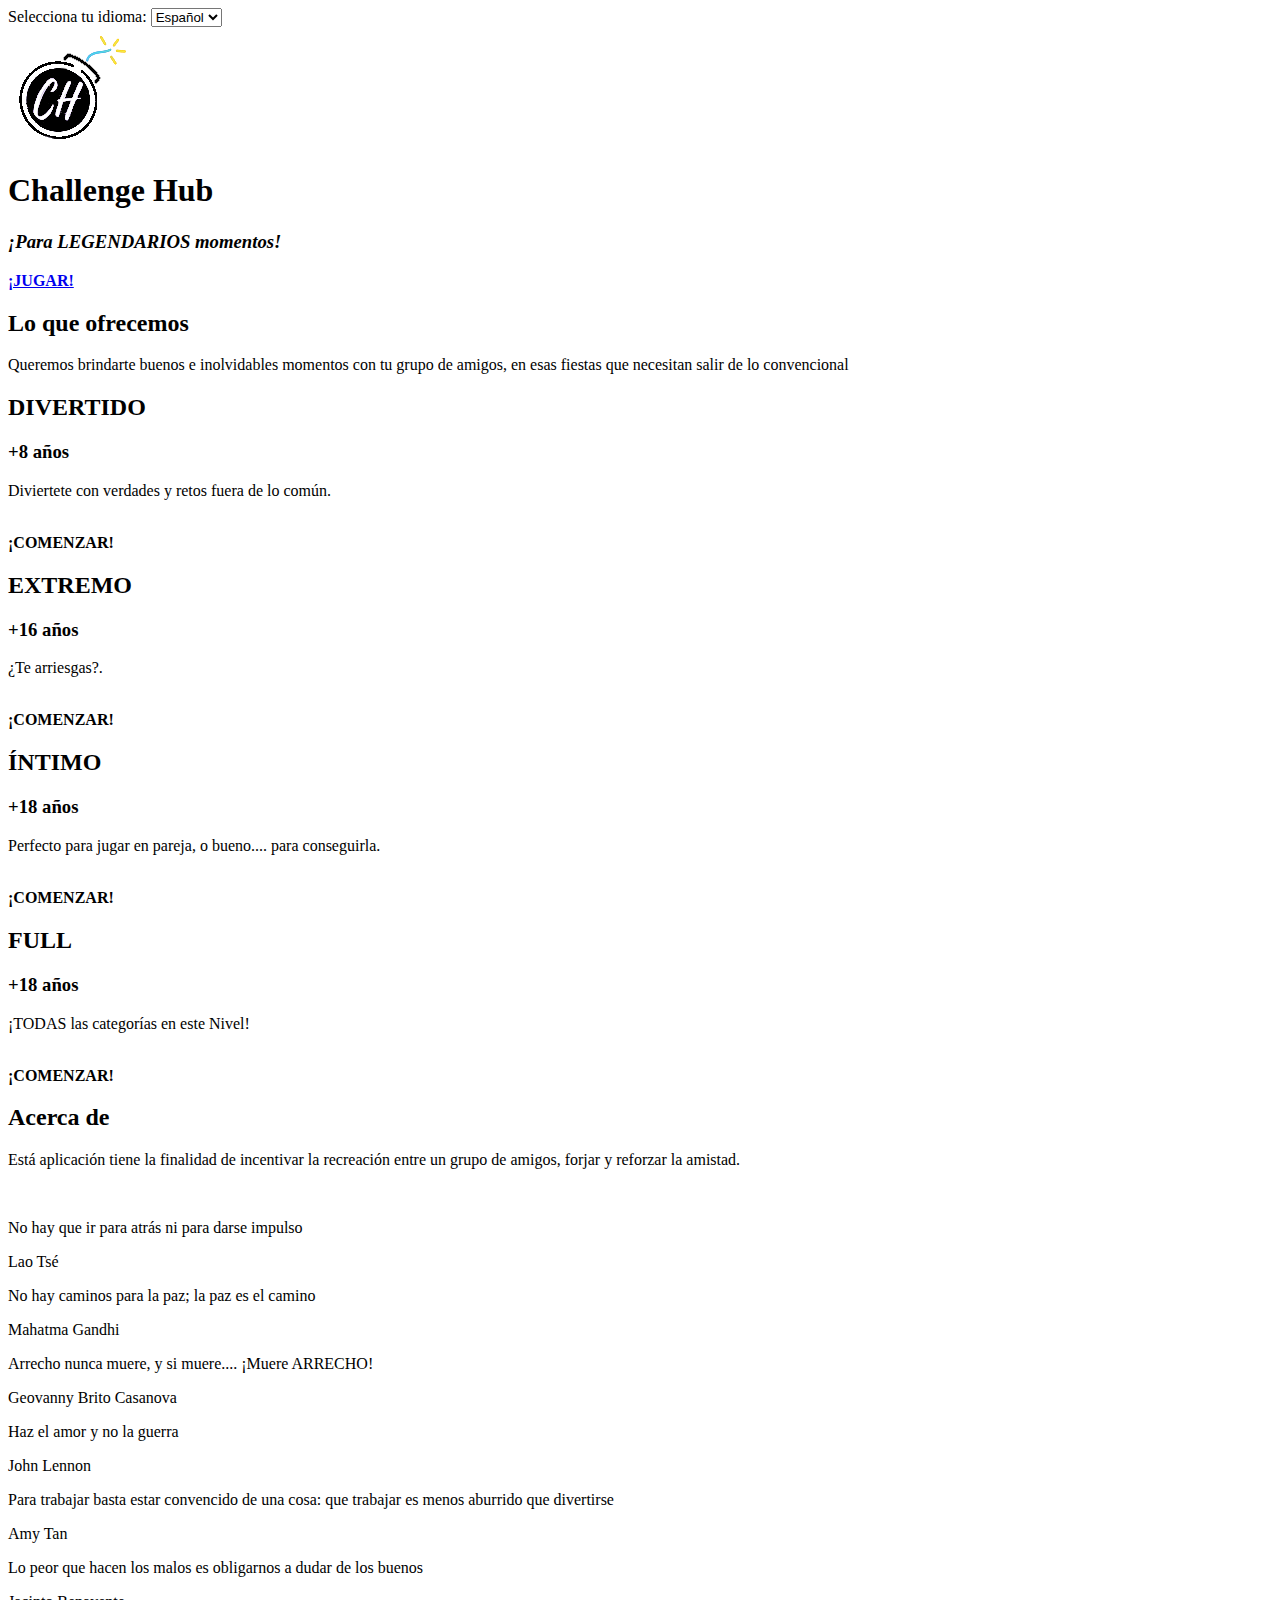
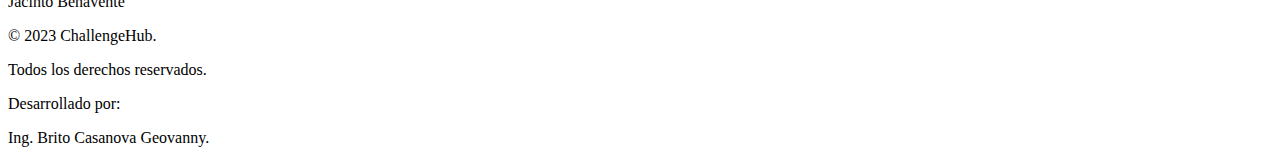
==== commit 6f4c8c7a: "new logo" ====
--- a/index.html
+++ b/index.html
@@ -19,7 +19,7 @@
     <link href="css/css-local/global.css" rel="stylesheet" type="text/css"/>
     <link href="css/css-local/css-index.css" rel="stylesheet" type="text/css"/>
     <link href="css/css-local/footer.css" rel="stylesheet" type="text/css"/>
-
+    <link href="css/css-local/language.css" rel="stylesheet" type="text/css"/>
     <!--scripts-->
     <script src="js/js-library/jquery.min.js" type="text/javascript"></script>
     <script src="js/js-library/angular.js" type="text/javascript"></script>
@@ -34,10 +34,21 @@
     <!--https://www.google.com/adsense/-->
     <script async src="https://pagead2.googlesyndication.com/pagead/js/adsbygoogle.js?client=ca-pub-5936691491238742"
             crossorigin="anonymous"></script>
+    <!-- Google tag (gtag.js) -->
+    <script async src="https://www.googletagmanager.com/gtag/js?id=G-CG1KFEDCG7"></script>
+    <script src="js/google.js"></script>
+
     <title>CH - Inicio</title>
 </head>
 
 <body id="page-top" ng-controller="controllerInicio">
+<div class="language-selector">
+    <label for="language-select">Selecciona tu idioma:</label>
+    <select id="language-select" onchange="changeLanguage()">
+        <option value="es" selected>Español</option>
+        <option value="en">English</option>
+    </select>
+</div>
 <div id="contenedor_carga">
     <div id="carga">
 
@@ -45,9 +56,10 @@
 </div>
 <div class="logo">
     <a href="index.html">
-        <i class="fa fa-bomb" aria-hidden="true">
-            <!--                <span style="color: white;">CH</span>-->
-        </i>
+        <img src="img/logo.png" alt="CH">
+        <!--        <i class="fa fa-bomb" aria-hidden="true">-->
+        <!--                <span style="color: white;">CH</span>-->
+        <!--        </i>-->
     </a>
 </div>
 <section id="Banner" class="content-section">
@@ -174,7 +186,7 @@
                     </div>
                     <div class="item">
                         <div class="shadow-effect">
-                            <p>Arrecho nunca muere, y si muere.... !Muere ARRECHO¡</p>
+                            <p>Arrecho nunca muere, y si muere.... ¡Muere ARRECHO!</p>
                         </div>
                         <div class="testimonial-name">Geovanny Brito Casanova</div>
                     </div>
@@ -231,6 +243,7 @@
 
 
 <script src="js/propios/util.js" type="text/javascript"></script>
+<script src="js/propios/languages.js" type="text/javascript"></script>
 <script src="js/angular/app.js" type="text/javascript"></script>
 <script src="js/angular/InicioController.js" type="text/javascript"></script>
 </body>
